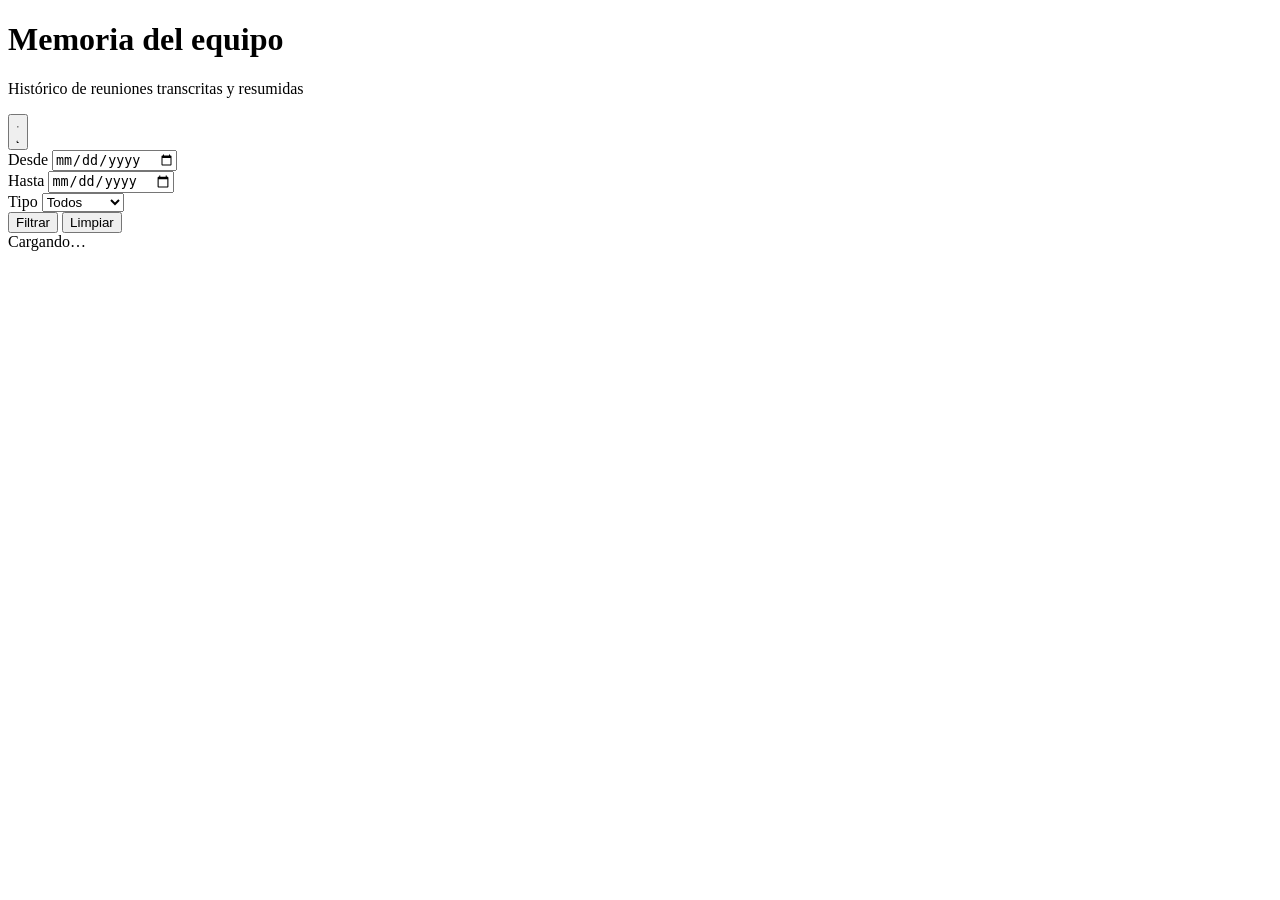
==== web/index.html @ 1667abbf "feat: implement theme switcher and style guidelines for the interface" ====
<!DOCTYPE html>
<html lang="es">
<head>
  <meta charset="utf-8">
  <meta name="viewport" content="width=device-width, initial-scale=1">
  <title>Memoria del equipo</title>
  <link rel="icon" href="/favicon.svg" type="image/svg+xml">
  <link rel="stylesheet" href="/css/estilo.css">

  <!-- Inline y antes de pintar nada: si esto viviera en js/tema.js (un modulo,
       y por tanto diferido) la pagina parpadearia en oscuro antes de pasar a
       claro. Es la unica logica de tema duplicada, y a proposito. -->
  <script>
    try {
      var t = localStorage.getItem("tema");
    } catch (e) {
      var t = null;
    }
    document.documentElement.dataset.tema =
      t || (matchMedia("(prefers-color-scheme: light)").matches ? "claro" : "oscuro");
  </script>
</head>
<body>
  <header>
    <div class="contenedor">
      <div class="titulo">
        <h1>Memoria del equipo</h1>
        <p>Histórico de reuniones transcritas y resumidas</p>
      </div>
      <button type="button" id="tema" class="tema" aria-label="Cambiar de tema" title="Cambiar de tema">
        <svg class="sol" viewBox="0 0 24 24" aria-hidden="true">
          <circle cx="12" cy="12" r="4.2"/>
          <path d="M12 2v2M12 20v2M2 12h2M20 12h2M4.9 4.9l1.4 1.4M17.7 17.7l1.4 1.4M19.1 4.9l-1.4 1.4M6.3 17.7l-1.4 1.4"/>
        </svg>
        <svg class="luna" viewBox="0 0 24 24" aria-hidden="true">
          <path d="M20 14.5A8.2 8.2 0 0 1 9.5 4 8.3 8.3 0 1 0 20 14.5z"/>
        </svg>
      </button>
    </div>
  </header>

  <main>
    <form class="filtros" id="filtros">
      <div class="campo">
        <label for="desde">Desde</label>
        <input type="date" id="desde" name="desde">
      </div>
      <div class="campo">
        <label for="hasta">Hasta</label>
        <input type="date" id="hasta" name="hasta">
      </div>
      <div class="campo">
        <label for="tipo">Tipo</label>
        <select id="tipo" name="tipo">
          <option value="">Todos</option>
          <option value="daily">Daily</option>
          <option value="workshop">Workshop</option>
          <option value="retro">Retro</option>
          <option value="planning">Planning</option>
        </select>
      </div>
      <button type="submit">Filtrar</button>
      <button type="button" id="limpiar">Limpiar</button>
      <span id="total"></span>
    </form>

    <section id="listado">
      <div class="aviso">Cargando…</div>
    </section>
  </main>

  <footer>
    <span id="salud"></span>
  </footer>

  <!-- type="module" para poder importar api.js. Sin bundler: el servidor no
       tiene internet y no hay cadena de construccion que mantener. -->
  <script type="module" src="/js/app.js"></script>
</body>
</html>
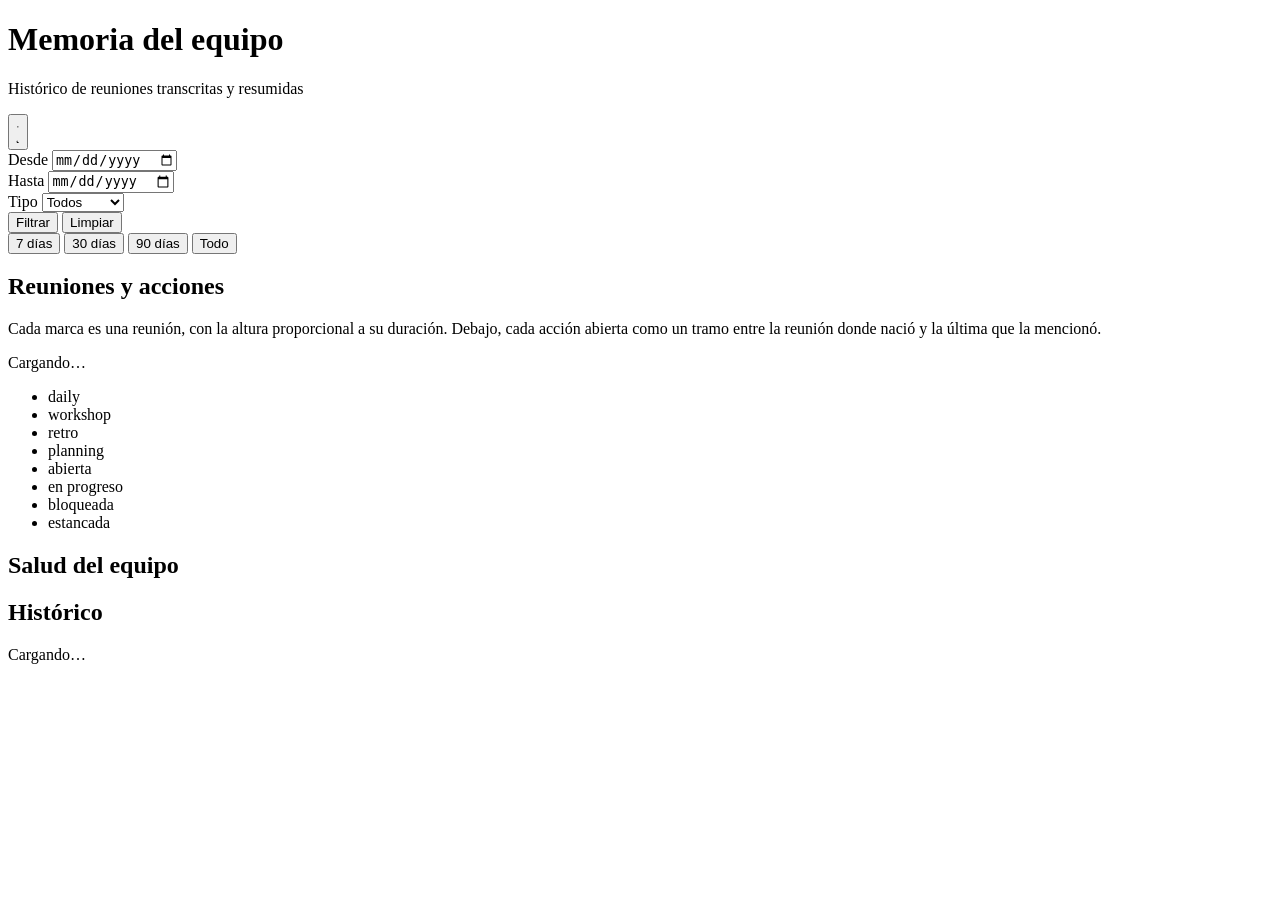
==== commit 54062a05: "feat: I1 — Timeline y métricas - Introduced new API endpoints for metrics and timeline data. - Enhan" ====
--- a/web/index.html
+++ b/web/index.html
@@ -61,11 +61,47 @@
       </div>
       <button type="submit">Filtrar</button>
       <button type="button" id="limpiar">Limpiar</button>
-      <span id="total"></span>
+
+      <!-- El "zoom" del timeline. No es un estado aparte: cada boton escribe
+           desde/hasta en la URL, para que el periodo mirado se pueda enlazar. -->
+      <div class="periodos" role="group" aria-label="Periodo">
+        <button type="button" data-dias="7" aria-pressed="false">7 días</button>
+        <button type="button" data-dias="30" aria-pressed="false">30 días</button>
+        <button type="button" data-dias="90" aria-pressed="false">90 días</button>
+        <button type="button" data-dias="" aria-pressed="false">Todo</button>
+      </div>
     </form>
 
-    <section id="listado">
-      <div class="aviso">Cargando…</div>
+    <section class="bloque" aria-labelledby="t-timeline">
+      <h2 id="t-timeline">Reuniones y acciones</h2>
+      <p class="nota">Cada marca es una reunión, con la altura proporcional a su
+        duración. Debajo, cada acción abierta como un tramo entre la reunión
+        donde nació y la última que la mencionó.</p>
+      <div id="timeline" class="timeline">
+        <div class="aviso">Cargando…</div>
+      </div>
+      <ul class="leyenda">
+        <li><i class="m t-daily"></i>daily</li>
+        <li><i class="m t-workshop"></i>workshop</li>
+        <li><i class="m t-retro"></i>retro</li>
+        <li><i class="m t-planning"></i>planning</li>
+        <li><i class="b e-abierta"></i>abierta</li>
+        <li><i class="b e-en_progreso"></i>en progreso</li>
+        <li><i class="b e-bloqueada"></i>bloqueada</li>
+        <li><i class="b estancada"></i>estancada</li>
+      </ul>
+    </section>
+
+    <section class="bloque" aria-labelledby="t-metricas">
+      <h2 id="t-metricas">Salud del equipo</h2>
+      <div id="metricas"></div>
+    </section>
+
+    <section class="bloque" aria-labelledby="t-listado">
+      <h2 id="t-listado">Histórico <span id="total"></span></h2>
+      <div id="listado">
+        <div class="aviso">Cargando…</div>
+      </div>
     </section>
   </main>
 
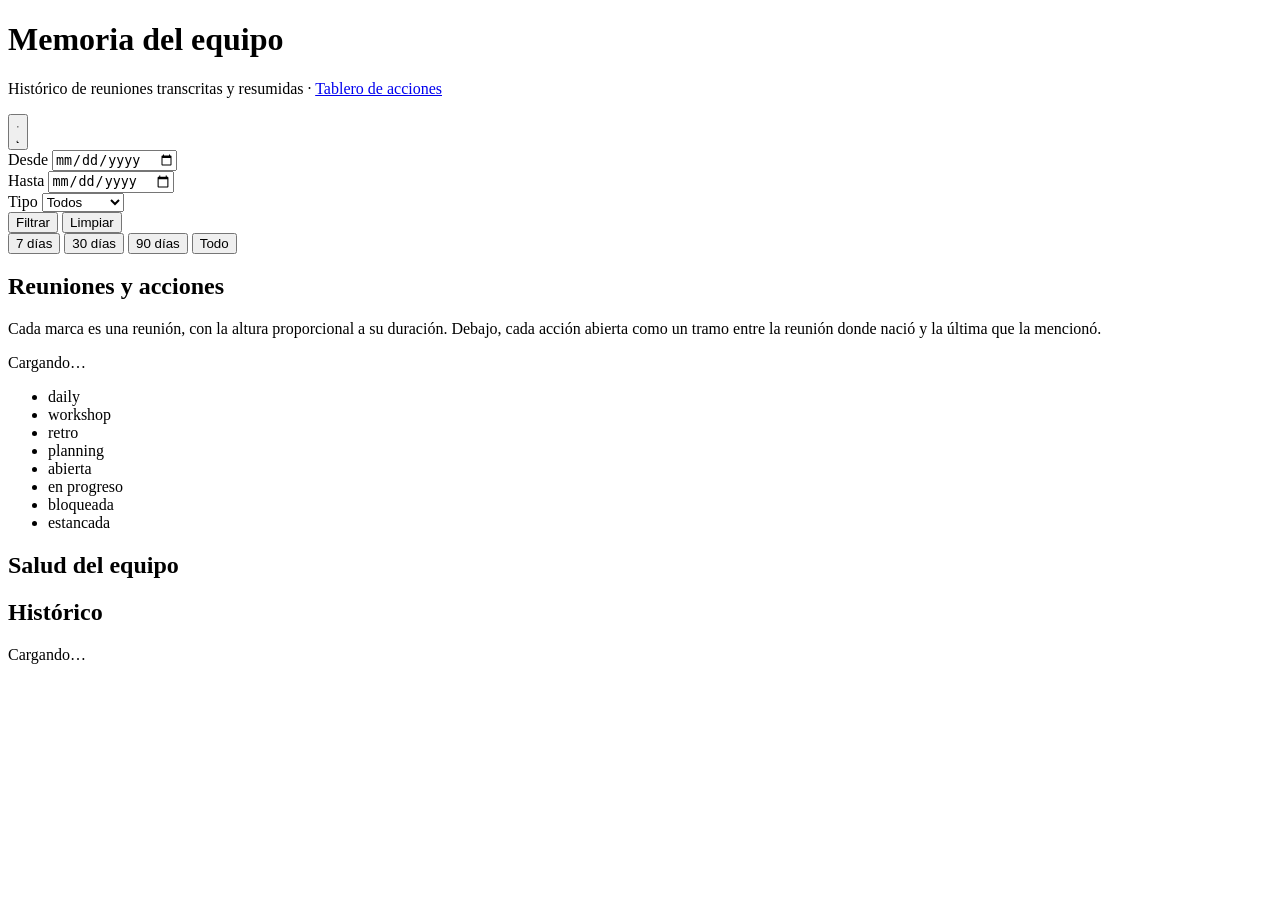
==== commit cc06a393: "feat: I3 — Tablero de acciones Tercera página del front (`acciones.html`) y el endpoint que la alime" ====
--- a/web/index.html
+++ b/web/index.html
@@ -25,7 +25,8 @@
     <div class="contenedor">
       <div class="titulo">
         <h1>Memoria del equipo</h1>
-        <p>Histórico de reuniones transcritas y resumidas</p>
+        <p>Histórico de reuniones transcritas y resumidas ·
+          <a href="/acciones.html">Tablero de acciones</a></p>
       </div>
       <button type="button" id="tema" class="tema" aria-label="Cambiar de tema" title="Cambiar de tema">
         <svg class="sol" viewBox="0 0 24 24" aria-hidden="true">
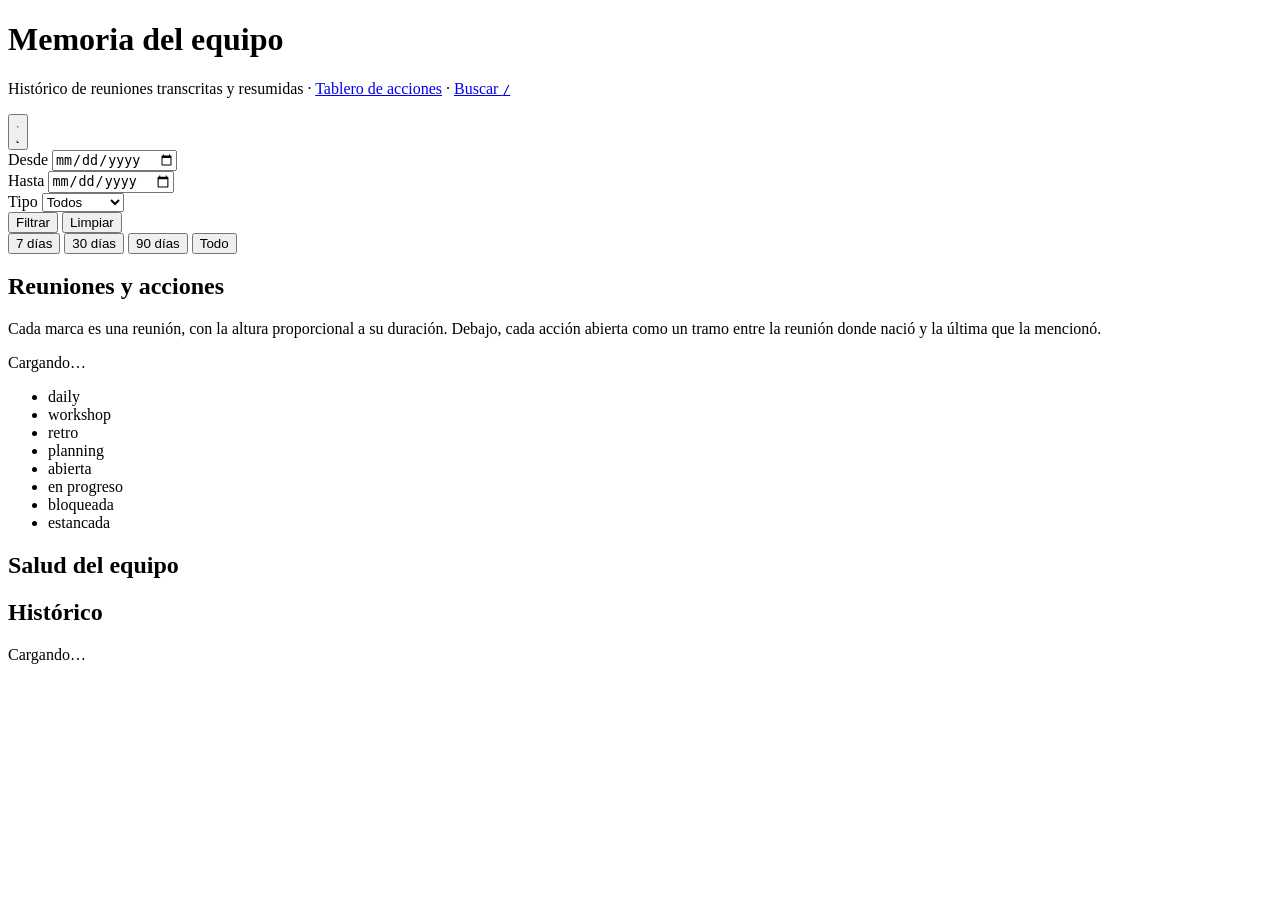
==== commit 87aa269b: "feat: I4 — Búsqueda Búsqueda de texto completo sobre las transcripciones (FTS5), con resaltado, ataj" ====
--- a/web/index.html
+++ b/web/index.html
@@ -26,7 +26,8 @@
       <div class="titulo">
         <h1>Memoria del equipo</h1>
         <p>Histórico de reuniones transcritas y resumidas ·
-          <a href="/acciones.html">Tablero de acciones</a></p>
+          <a href="/acciones.html">Tablero de acciones</a> ·
+          <a href="/buscar.html">Buscar <kbd>/</kbd></a></p>
       </div>
       <button type="button" id="tema" class="tema" aria-label="Cambiar de tema" title="Cambiar de tema">
         <svg class="sol" viewBox="0 0 24 24" aria-hidden="true">
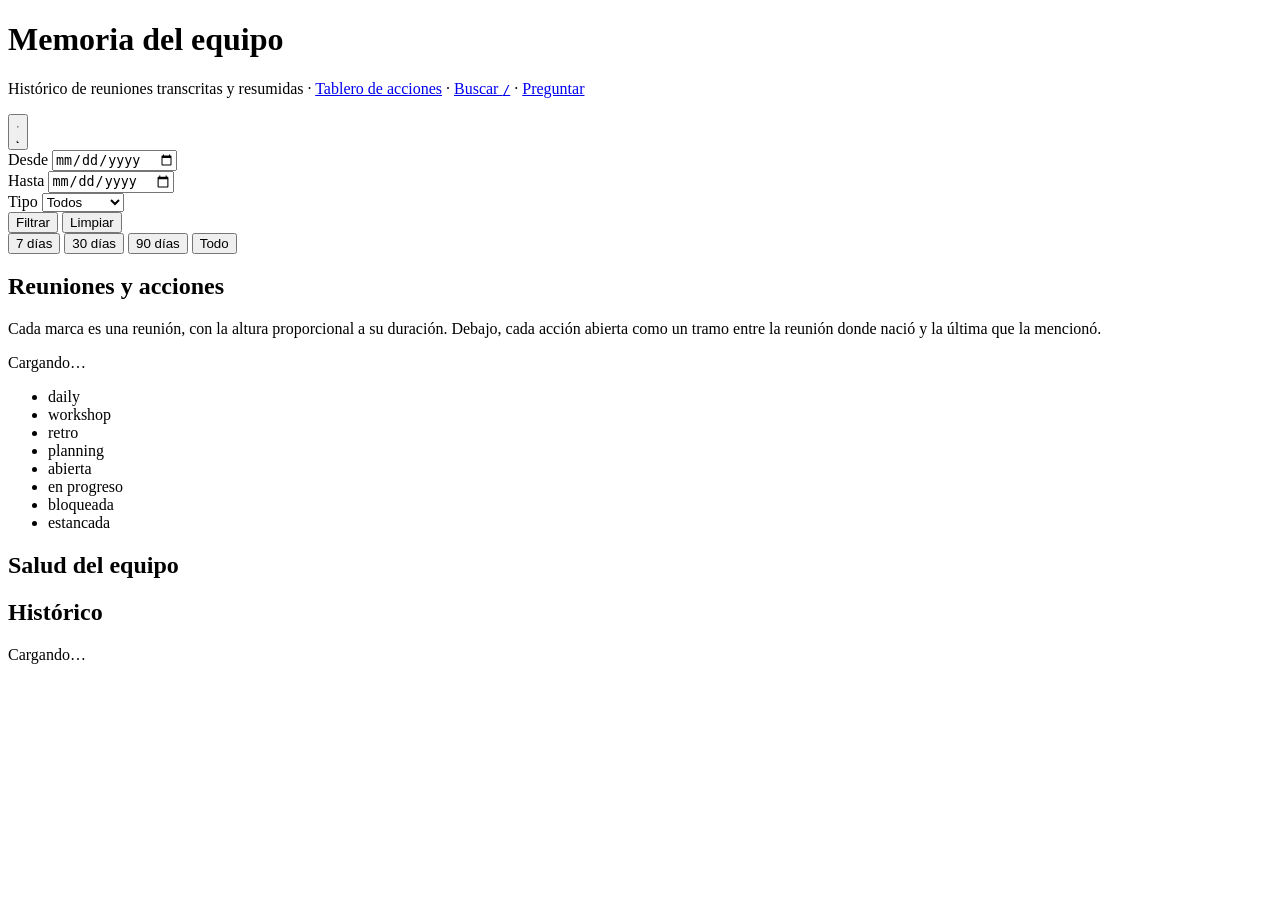
==== commit 610d74ee: "feat: I5 — Chat sobre el histórico `POST /api/chat` (SSE) y `GET /api/chat/estado`, más la quinta pá" ====
--- a/web/index.html
+++ b/web/index.html
@@ -27,7 +27,8 @@
         <h1>Memoria del equipo</h1>
         <p>Histórico de reuniones transcritas y resumidas ·
           <a href="/acciones.html">Tablero de acciones</a> ·
-          <a href="/buscar.html">Buscar <kbd>/</kbd></a></p>
+          <a href="/buscar.html">Buscar <kbd>/</kbd></a> ·
+          <a href="/chat.html">Preguntar</a></p>
       </div>
       <button type="button" id="tema" class="tema" aria-label="Cambiar de tema" title="Cambiar de tema">
         <svg class="sol" viewBox="0 0 24 24" aria-hidden="true">
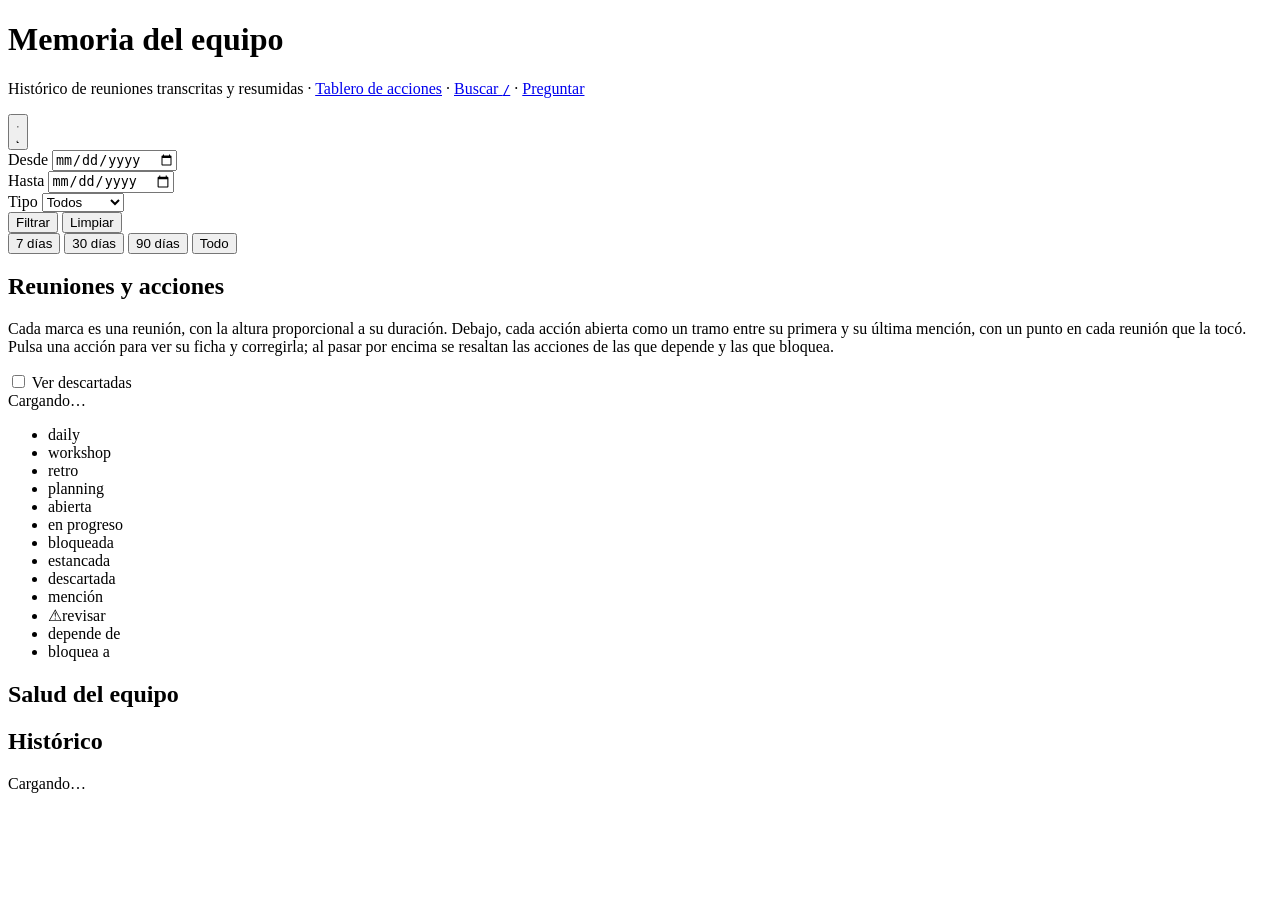
==== commit d1e812e3: "feat: I6a — editar acciones desde el timeline (esquema 4) - memoria.py: actions.version mantenida po" ====
--- a/web/index.html
+++ b/web/index.html
@@ -77,9 +77,14 @@
 
     <section class="bloque" aria-labelledby="t-timeline">
       <h2 id="t-timeline">Reuniones y acciones</h2>
-      <p class="nota">Cada marca es una reunión, con la altura proporcional a su
-        duración. Debajo, cada acción abierta como un tramo entre la reunión
-        donde nació y la última que la mencionó.</p>
+      <div class="tl-herramientas">
+        <p class="nota">Cada marca es una reunión, con la altura proporcional a su
+          duración. Debajo, cada acción abierta como un tramo entre su primera y
+          su última mención, con un punto en cada reunión que la tocó. Pulsa una
+          acción para ver su ficha y corregirla; al pasar por encima se resaltan
+          las acciones de las que depende y las que bloquea.</p>
+        <label class="casilla"><input type="checkbox" id="descartadas"> Ver descartadas</label>
+      </div>
       <div id="timeline" class="timeline">
         <div class="aviso">Cargando…</div>
       </div>
@@ -92,6 +97,11 @@
         <li><i class="b e-en_progreso"></i>en progreso</li>
         <li><i class="b e-bloqueada"></i>bloqueada</li>
         <li><i class="b estancada"></i>estancada</li>
+        <li><i class="b descartada"></i>descartada</li>
+        <li><i class="c"></i>mención</li>
+        <li><span class="tl-revisar">⚠</span>revisar</li>
+        <li><i class="r depende"></i>depende de</li>
+        <li><i class="r bloquea"></i>bloquea a</li>
       </ul>
     </section>
 
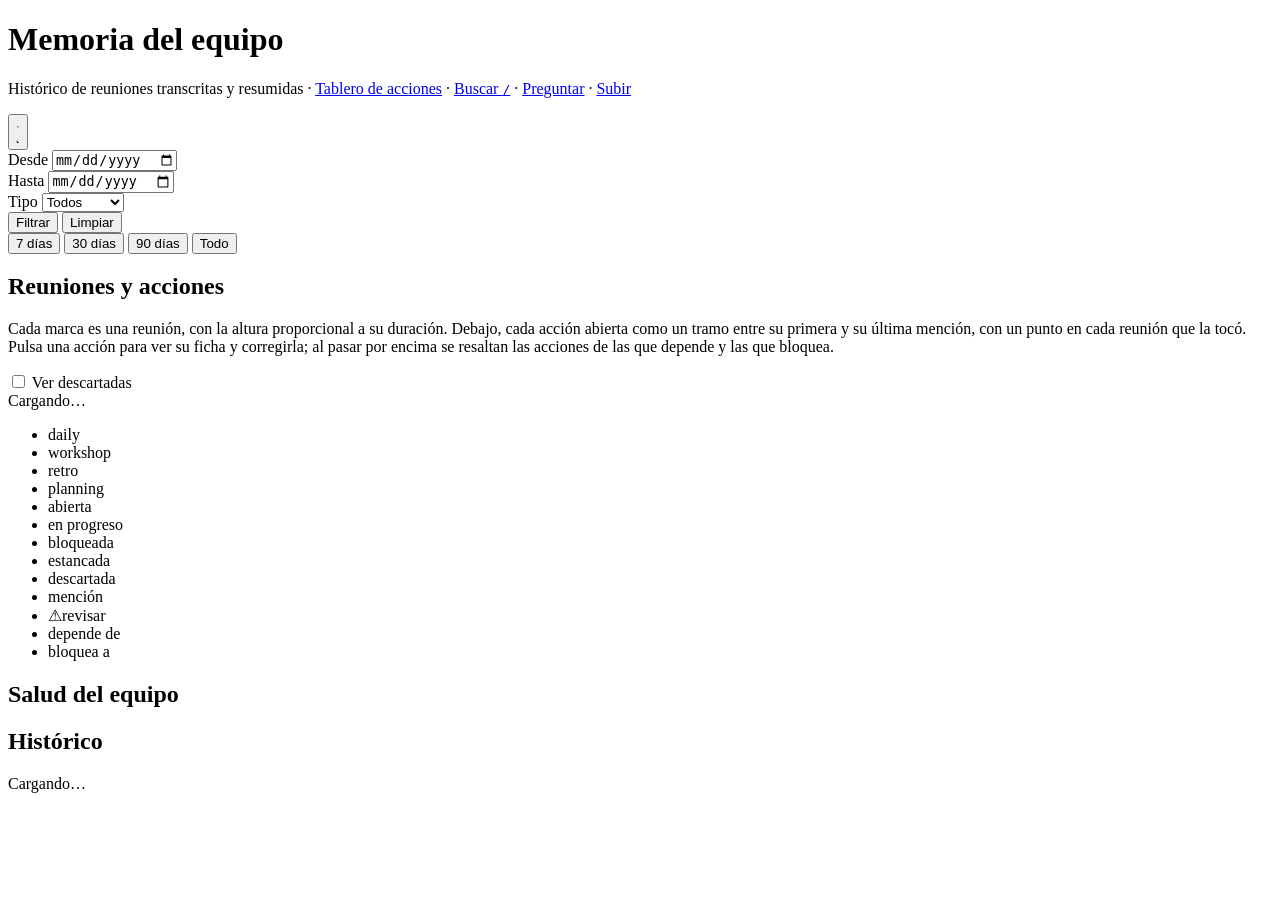
==== commit c6403cd5: "feat(subidas): subir y transcribir desde la web (I10b) - cola reanudable en datos/trabajos.db y modu" ====
--- a/web/index.html
+++ b/web/index.html
@@ -28,7 +28,8 @@
         <p>Histórico de reuniones transcritas y resumidas ·
           <a href="/acciones.html">Tablero de acciones</a> ·
           <a href="/buscar.html">Buscar <kbd>/</kbd></a> ·
-          <a href="/chat.html">Preguntar</a></p>
+          <a href="/chat.html">Preguntar</a> ·
+          <a href="/subir.html">Subir</a></p>
       </div>
       <button type="button" id="tema" class="tema" aria-label="Cambiar de tema" title="Cambiar de tema">
         <svg class="sol" viewBox="0 0 24 24" aria-hidden="true">
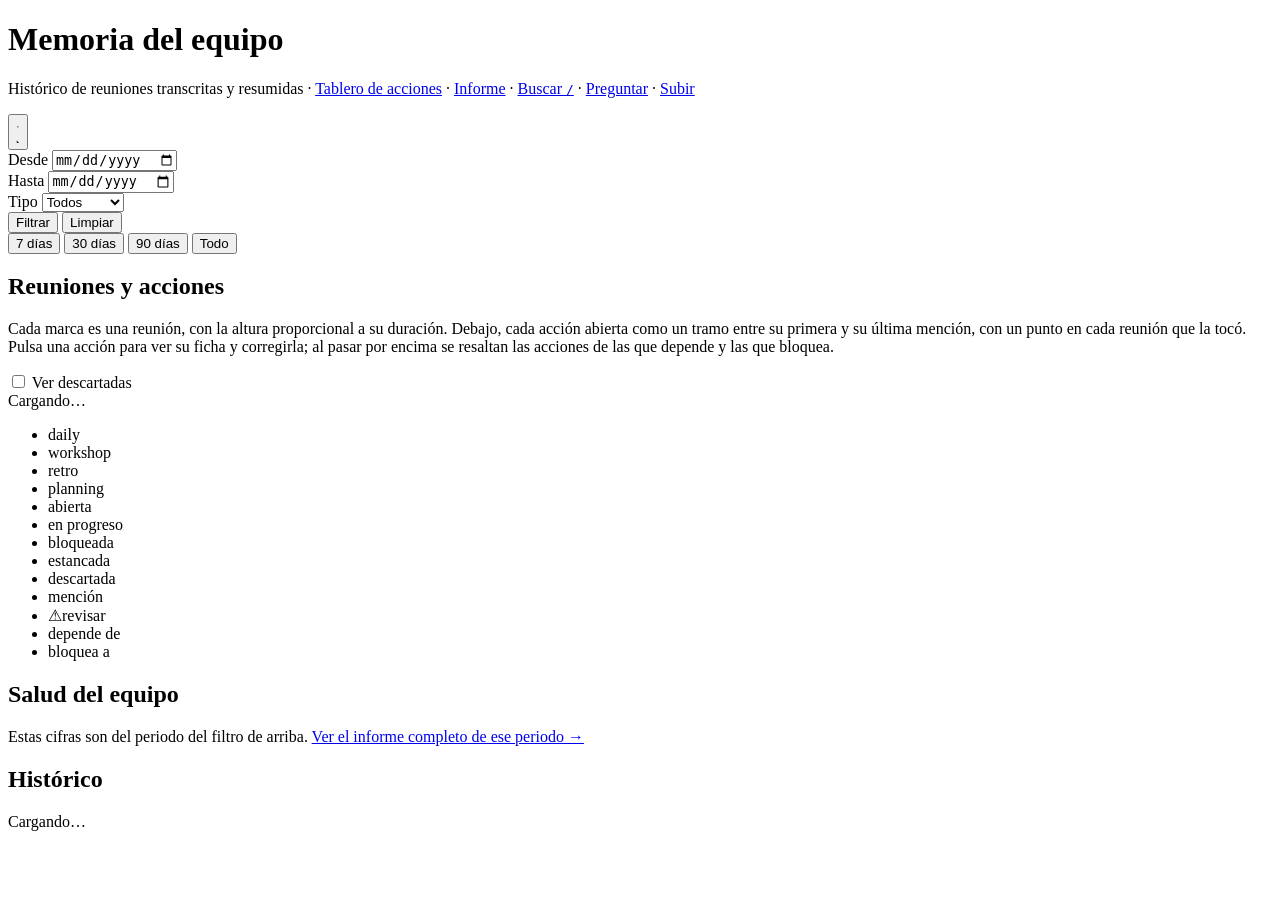
==== commit 8fe820a0: "feat(interfaz): informe del periodo con descarga en Markdown (I8) - API /api/informes (Markdown del " ====
--- a/web/index.html
+++ b/web/index.html
@@ -27,6 +27,7 @@
         <h1>Memoria del equipo</h1>
         <p>Histórico de reuniones transcritas y resumidas ·
           <a href="/acciones.html">Tablero de acciones</a> ·
+          <a href="/informes.html">Informe</a> ·
           <a href="/buscar.html">Buscar <kbd>/</kbd></a> ·
           <a href="/chat.html">Preguntar</a> ·
           <a href="/subir.html">Subir</a></p>
@@ -108,6 +109,8 @@
 
     <section class="bloque" aria-labelledby="t-metricas">
       <h2 id="t-metricas">Salud del equipo</h2>
+      <p class="nota">Estas cifras son del periodo del filtro de arriba.
+        <a id="enlace-informe" href="/informes.html">Ver el informe completo de ese periodo →</a></p>
       <div id="metricas"></div>
     </section>
 
